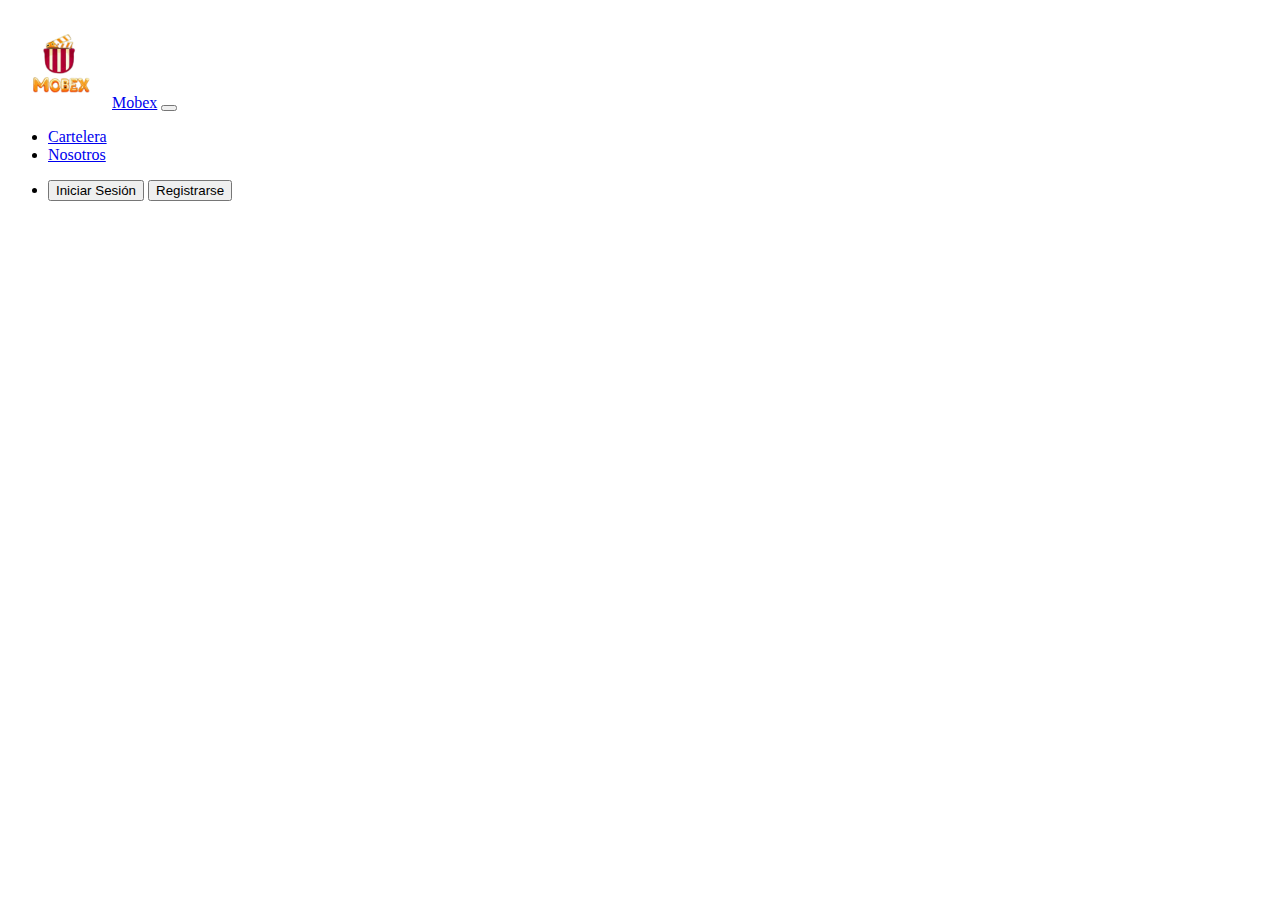
==== cartelera.html @ 95f7593b "cartelera" ====
<!doctype html>
<html lang="en">

<head>
  <title>Title</title>
  <!-- Required meta tags -->
  <meta charset="utf-8">
  <meta name="viewport" content="width=device-width, initial-scale=1, shrink-to-fit=no">

  <!-- Bootstrap CSS v5.2.1 -->
  <link href="https://cdn.jsdelivr.net/npm/bootstrap@5.2.1/dist/css/bootstrap.min.css" rel="stylesheet"
    integrity="sha384-iYQeCzEYFbKjA/T2uDLTpkwGzCiq6soy8tYaI1GyVh/UjpbCx/TYkiZhlZB6+fzT" crossorigin="anonymous">

</head>

<body>
  <header>
    <nav class="navbar navbar-expand-lg navbar-dark bg-dark">
        <div class="container-fluid">
          <img src="Recursos/Mobiex.png" alt="Hola" class="rounded float-start" width="100px" height="100px">
          <a class="navbar-brand" href="#">Mobex</a>
          <button class="navbar-toggler" type="button" data-bs-toggle="collapse" data-bs-target="#navbarColor01"
            aria-controls="navbarColor01" aria-expanded="false" aria-label="Toggle navigation">
            <span class="navbar-toggler-icon"></span>
          </button>
          <div class="collapse navbar-collapse" id="navbarColor01">
            <ul class="navbar-nav me-auto mb-2 mb-lg-0">
  
              <li class="nav-item">
                <a class="nav-link" href="cartelera.html">Cartelera</a>
              </li>
              <li class="nav-item">
                <a class="nav-link" href="nosotros.html">Nosotros</a>
              </li>
            </ul>
          </div>
          <div>
            <form class="d-flex" role="search">
              <ul class="navbar-nav me-auto mb-2 mb-lg-0">
                <li class="nav-item">
                  <button class="btn btn-outline-light" type="submit">Iniciar Sesión</button>
                  <button class="btn btn-outline-light" type="submit">Registrarse</button>
                </li>
              </ul>
            </form>
          </div>
  
        </div>
      </nav>
   
  </header>
  <main>

  </main>
  <footer>
    <!-- place footer here -->
  </footer>
  <!-- Bootstrap JavaScript Libraries -->
  <script src="https://cdn.jsdelivr.net/npm/@popperjs/core@2.11.6/dist/umd/popper.min.js"
    integrity="sha384-oBqDVmMz9ATKxIep9tiCxS/Z9fNfEXiDAYTujMAeBAsjFuCZSmKbSSUnQlmh/jp3" crossorigin="anonymous">
  </script>

  <script src="https://cdn.jsdelivr.net/npm/bootstrap@5.2.1/dist/js/bootstrap.min.js"
    integrity="sha384-7VPbUDkoPSGFnVtYi0QogXtr74QeVeeIs99Qfg5YCF+TidwNdjvaKZX19NZ/e6oz" crossorigin="anonymous">
  </script>
</body>

</html>
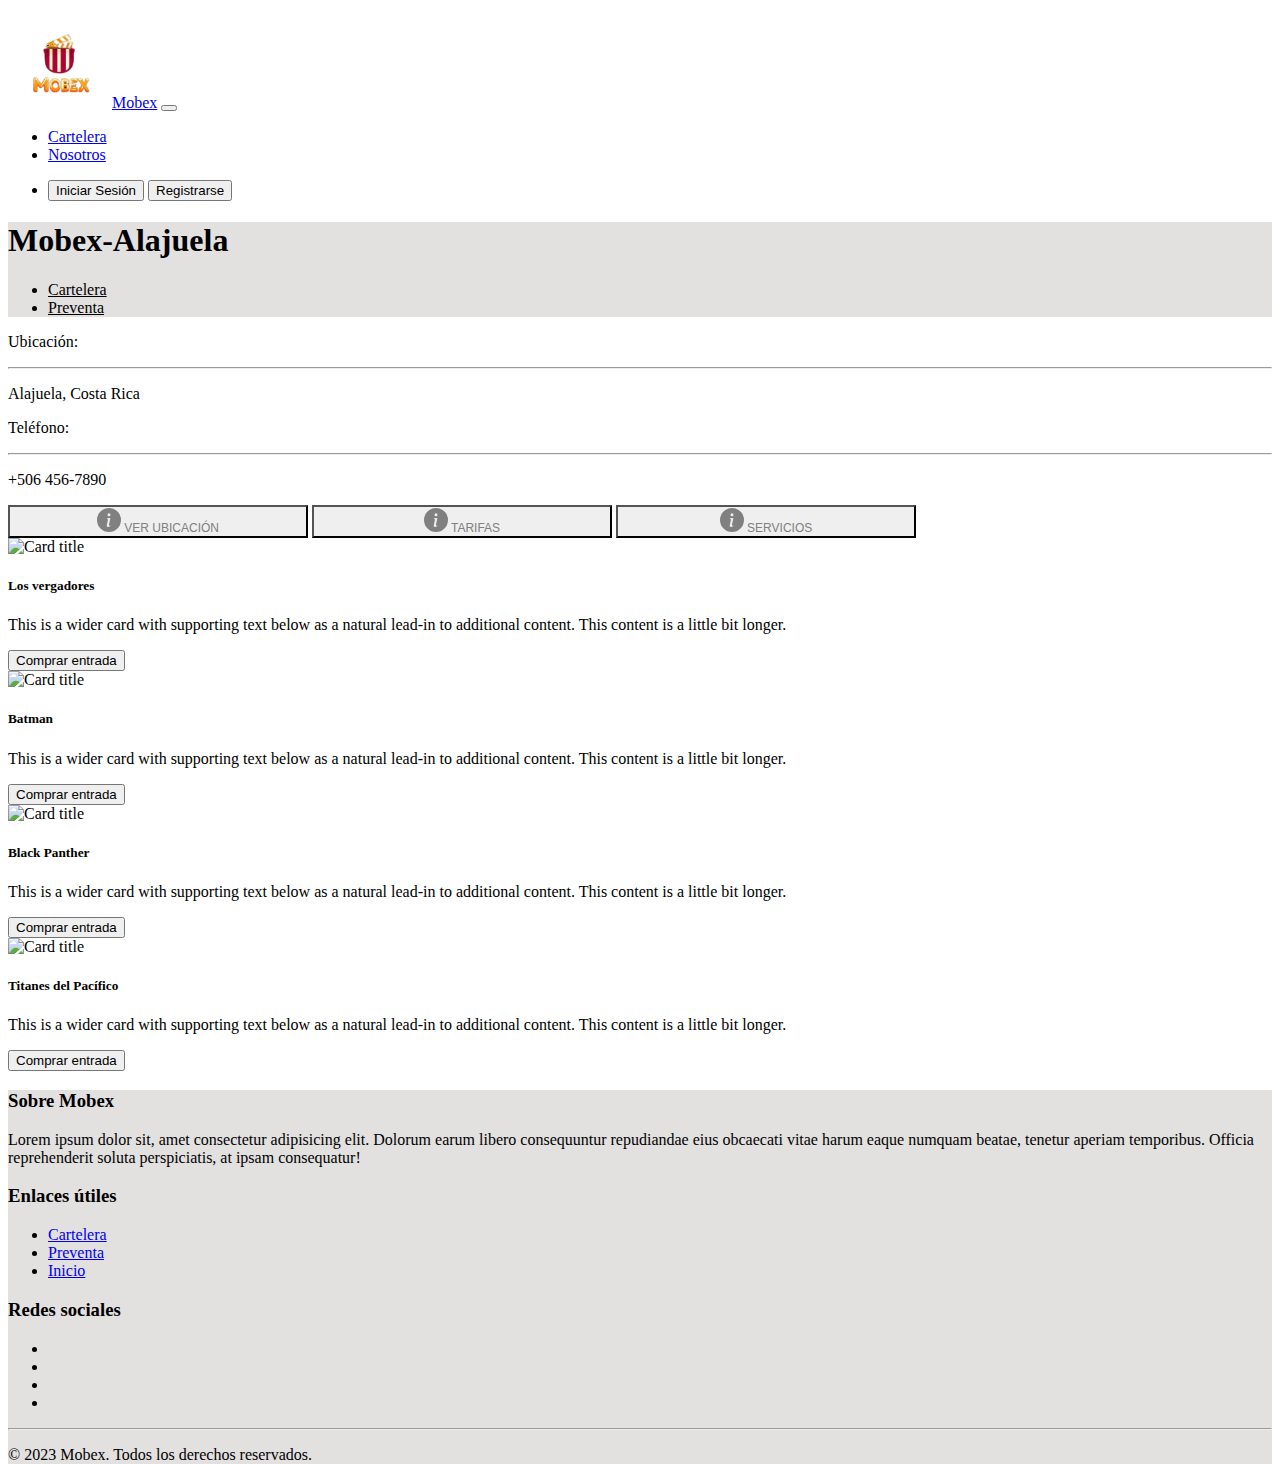
==== commit 828c51b3: "footer" ====
--- a/cartelera.html
+++ b/cartelera.html
@@ -8,12 +8,20 @@
   <meta name="viewport" content="width=device-width, initial-scale=1, shrink-to-fit=no">
 
   <!-- Bootstrap CSS v5.2.1 -->
+  <svg xmlns="http://www.w3.org/2000/svg" style="display: none;">
+    <symbol id="info-fill" fill="currentColor" viewBox="0 0 16 16">
+      <path d="M8 16A8 8 0 1 0 8 0a8 8 0 0 0 0 16zm.93-9.412-1 4.705c-.07.34.029.533.304.533.194 0 .487-.07.686-.246l-.088.416c-.287.346-.92.598-1.465.598-.703 0-1.002-.422-.808-1.319l.738-3.468c.064-.293.006-.399-.287-.47l-.451-.081.082-.381 2.29-.287zM8 5.5a1 1 0 1 1 0-2 1 1 0 0 1 0 2z"/>
+    </symbol>
+  </svg>
+  
   <link href="https://cdn.jsdelivr.net/npm/bootstrap@5.2.1/dist/css/bootstrap.min.css" rel="stylesheet"
     integrity="sha384-iYQeCzEYFbKjA/T2uDLTpkwGzCiq6soy8tYaI1GyVh/UjpbCx/TYkiZhlZB6+fzT" crossorigin="anonymous">
-
+    <style>
+      @import url(Index.css);
+    </style>
 </head>
 
-<body>
+<body >
   <header>
     <nav class="navbar navbar-expand-lg navbar-dark bg-dark">
         <div class="container-fluid">
@@ -44,25 +52,165 @@
               </ul>
             </form>
           </div>
-  
         </div>
       </nav>
+
+      <div style="background-color:  rgb(227, 224, 224);">
+        <div class="container pb-3 pt-3 mb-5" >
+            <div class="row">
+              <div class="col"></div> <!-- Columna vacía a la izquierda -->
+              <div class="col-md-6"> <!-- Columna de información -->
+                <h1 class="txtInfoCartelera">Mobex-Alajuela</h1>
+              </div>
+              <div class="col-md-3"> 
+                <ul class="nav nav-tabs" id="myTab" role="tablist">
+                    <li class="nav-item" role="presentation">
+                      <a class="nav-link txtInfoCartelera" href="cartelera.html">Cartelera</a>
+                    </li>
+                    <li class="nav-item">
+                      <a class="nav-link txtInfoCartelera" href="preventa.html">Preventa</a>
+                    </li>
+                  </ul>
+              </div>
+              <div class="col"></div> <!-- Columna vacía a la derecha -->
+            </div>
+          </div>
+     
+      </div>
+      
    
   </header>
+
   <main>
-
+    <div class="container">
+      <div class="row">
+        <div class="col"></div> <!-- Columna vacía a la izquierda -->
+        <div class="col-md-3"> <!-- Columna de información -->
+          <p class="fs-5 txtInfoCartelera">Ubicación:</p>
+          <hr>
+          <p>Alajuela, Costa Rica</p>
+          <p class="fs-5 txtInfoCartelera">Teléfono:</p>
+          <hr>
+          <p>+506 456-7890</p>
+          <div class="d-flex flex-column">
+            <button class="btn btn-outline-light d-flex align-items-center w-100 mb-2 btnInfoCartelera"> 
+              <svg class="bi flex-shrink-0 me-2" width="24" height="24" role="img" aria-label="Info:"><use xlink:href="#info-fill"/></svg>
+              <span class="text-start ms-4">VER UBICACIÓN</span>
+            </button>
+            <button class="btn btn-outline-light d-flex align-items-center w-100 mb-2 btnInfoCartelera"> 
+              <svg class="bi flex-shrink-0 me-2" width="24" height="24" role="img" aria-label="Info:"><use xlink:href="#info-fill"/></svg>
+              <span class="text-start ms-4">TARIFAS</span>
+            </button>
+            <button class="btn btn-outline-light d-flex align-items-center w-100 mb-2 btnInfoCartelera"> 
+              <svg class="bi flex-shrink-0 me-2" width="24" height="24" role="img" aria-label="Info:"><use xlink:href="#info-fill"/></svg>
+              <span class="text-start ms-4">SERVICIOS</span>
+            </button>
+          </div>
+          
+       
+        </div>
+        <div class="col-md-6"> <!-- Columna de cards -->
+          <div class="card mb-3">
+            <div class="row g-0">
+              <div class="col-md-4">
+                <img src="https://images2.alphacoders.com/589/589553.png" class="img-fluid rounded-start" alt="Card title">
+              </div>
+              <div class="col-md-8">
+                <div class="card-body">
+                  <h5 class="card-title">Los vergadores</h5>
+                  <p class="card-text">This is a wider card with supporting text below as a natural lead-in to additional content. This content is a little bit longer.</p>
+                <button class="btn btn-dark px-5">Comprar entrada</button>
+                </div>
+              </div>
+            </div>
+          </div>
+    
+          <div class="card mb-3">
+            <div class="row g-0">
+              <div class="col-md-4">
+                <img src="https://fondosmil.com/fondo/12758.jpg" class="img-fluid rounded-start" alt="Card title">
+              </div>
+              <div class="col-md-8">
+                <div class="card-body">
+                  <h5 class="card-title">Batman</h5>
+                  <p class="card-text">This is a wider card with supporting text below as a natural lead-in to additional content. This content is a little bit longer.</p>
+                  <button class="btn btn-dark px-5">Comprar entrada</button>
+                </div>
+              </div>
+            </div>
+          </div>
+    
+          <div class="card mb-3">
+            <div class="row g-0">
+              <div class="col-md-4">
+                <img src="https://www.xtrafondos.com/wallpapers/pelicula-pantera-negra-4216.jpg" class="img-fluid rounded-start" alt="Card title">
+              </div>
+              <div class="col-md-8">
+                <div class="card-body">
+                  <h5 class="card-title">Black Panther</h5>
+                  <p class="card-text">This is a wider card with supporting text below as a natural lead-in to additional content. This content is a little bit longer.</p>
+                  <button class="btn btn-dark px-5">Comprar entrada</button>
+                </div>
+              </div>
+            </div>
+          </div>
+          <div class="card mb-3">
+            <div class="row g-0">
+              <div class="col-md-4">
+                <img src="https://cdn.avpasion.com/wp-content/uploads/2022/11/pacific_rim1.jpg" class="img-fluid rounded-start" alt="Card title">
+              </div>
+              <div class="col-md-8">
+                <div class="card-body">
+                  <h5 class="card-title">Titanes del Pacífico</h5>
+                  <p class="card-text">This is a wider card with supporting text below as a natural lead-in to additional content. This content is a little bit longer.</p>
+                  <button class="btn btn-dark px-5">Comprar entrada</button>
+                </div>
+              </div>
+            </div>
+          </div>
+        </div>
+        <div class="col"></div> <!-- Columna vacía a la derecha -->
+      </div>
+    </div>
   </main>
-  <footer>
-    <!-- place footer here -->
+  <footer class="pt-4" style="background-color:  rgb(227, 224, 224);">
+    <div class="container ">
+      <div class="row">
+       <div class="col-xs-12 col-md-6 col-lg-4">
+        <h3>Sobre Mobex</h3>
+        <p>Lorem ipsum dolor sit, amet consectetur adipisicing elit. Dolorum earum libero consequuntur repudiandae eius obcaecati vitae harum eaque numquam beatae,
+           tenetur aperiam temporibus. Officia reprehenderit soluta perspiciatis, at ipsam consequatur!</p>
+       </div>
+       <div class="col-xs-12 col-md-6 col-lg-4">
+        <h3>Enlaces útiles</h3>
+        <ul>
+          <li><a class="text-decoration-none" href="cartelera.html">Cartelera</a></li>
+          <li><a class="text-decoration-none" href="preventa.html">Preventa</a></li>
+          <li><a class="text-decoration-none" href="Index.html">Inicio</a></li>
+        </ul>
+       </div>
+       <div class="col-xs-12 col-md-6 col-lg-4">
+        <h3>Redes sociales</h3>
+        <ul class="social-icons">
+          
+          <li><a href="#"><i class="fa-brands fa-facebook"></i></a></li>
+          <li><a href="#"><i class="fab fa-twitter"></i></a></li>
+          <li><a href="#"><i class="fab fa-instagram"></i></a></li>
+          <li><a href="#"><i class="fab fa-linkedin"></i></a></li>
+        </ul>
+       </div>
+      </div>
+      <hr>
+      <p class="text-center">© 2023 Mobex. Todos los derechos reservados.</p>
+    </div>
   </footer>
   <!-- Bootstrap JavaScript Libraries -->
   <script src="https://cdn.jsdelivr.net/npm/@popperjs/core@2.11.6/dist/umd/popper.min.js"
     integrity="sha384-oBqDVmMz9ATKxIep9tiCxS/Z9fNfEXiDAYTujMAeBAsjFuCZSmKbSSUnQlmh/jp3" crossorigin="anonymous">
   </script>
-
   <script src="https://cdn.jsdelivr.net/npm/bootstrap@5.2.1/dist/js/bootstrap.min.js"
     integrity="sha384-7VPbUDkoPSGFnVtYi0QogXtr74QeVeeIs99Qfg5YCF+TidwNdjvaKZX19NZ/e6oz" crossorigin="anonymous">
   </script>
+  <script src="https://kit.fontawesome.com/d7bdf83437.js" crossorigin="anonymous"></script>
 </body>
-
 </html>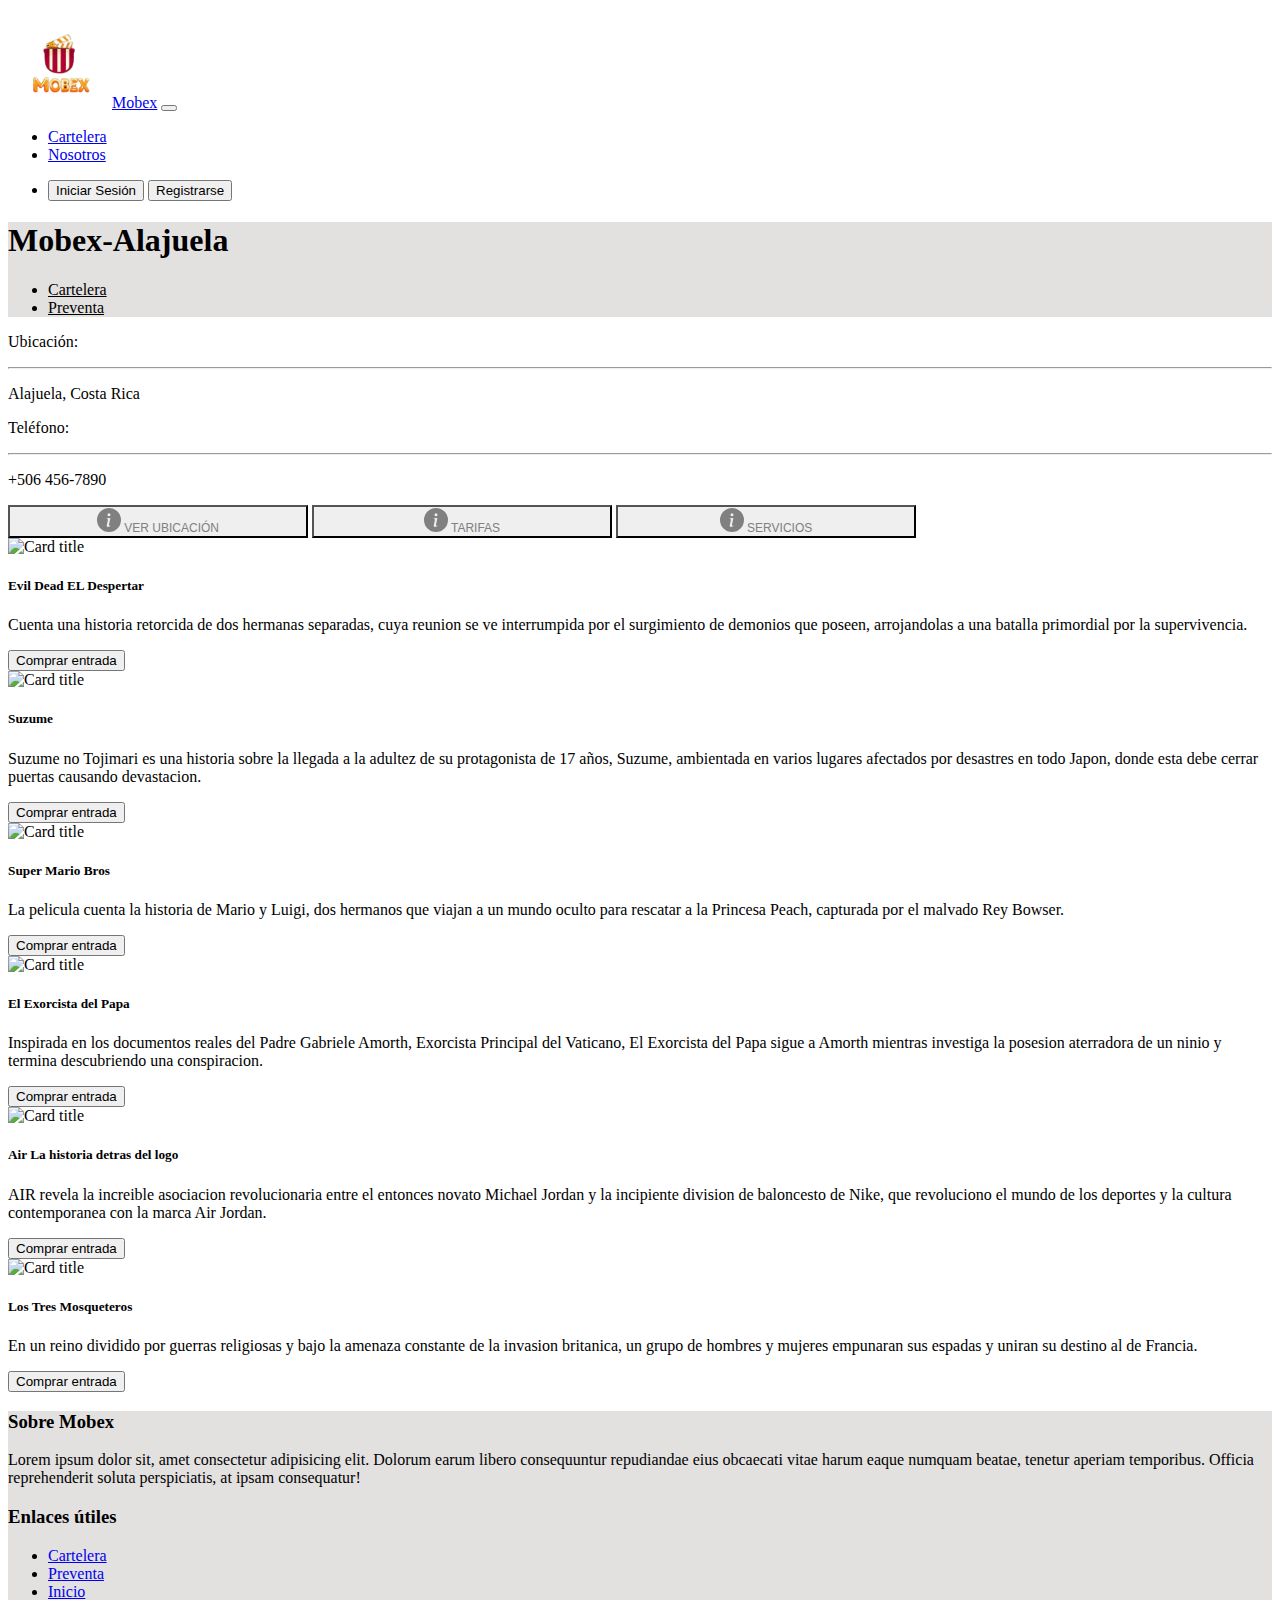
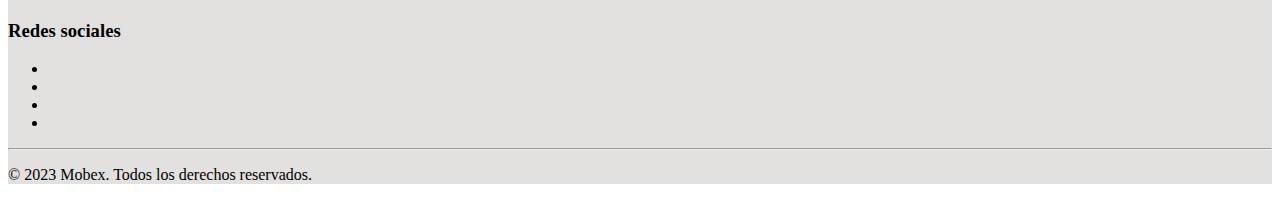
==== commit 083bd241: "Index y cartelera" ====
--- a/cartelera.html
+++ b/cartelera.html
@@ -2,215 +2,280 @@
 <html lang="en">
 
 <head>
-  <title>Title</title>
-  <!-- Required meta tags -->
-  <meta charset="utf-8">
-  <meta name="viewport" content="width=device-width, initial-scale=1, shrink-to-fit=no">
-
-  <!-- Bootstrap CSS v5.2.1 -->
-  <svg xmlns="http://www.w3.org/2000/svg" style="display: none;">
-    <symbol id="info-fill" fill="currentColor" viewBox="0 0 16 16">
-      <path d="M8 16A8 8 0 1 0 8 0a8 8 0 0 0 0 16zm.93-9.412-1 4.705c-.07.34.029.533.304.533.194 0 .487-.07.686-.246l-.088.416c-.287.346-.92.598-1.465.598-.703 0-1.002-.422-.808-1.319l.738-3.468c.064-.293.006-.399-.287-.47l-.451-.081.082-.381 2.29-.287zM8 5.5a1 1 0 1 1 0-2 1 1 0 0 1 0 2z"/>
-    </symbol>
-  </svg>
-  
-  <link href="https://cdn.jsdelivr.net/npm/bootstrap@5.2.1/dist/css/bootstrap.min.css" rel="stylesheet"
-    integrity="sha384-iYQeCzEYFbKjA/T2uDLTpkwGzCiq6soy8tYaI1GyVh/UjpbCx/TYkiZhlZB6+fzT" crossorigin="anonymous">
+    <title>Title</title>
+    <!-- Required meta tags -->
+    <meta charset="utf-8">
+    <meta name="viewport" content="width=device-width, initial-scale=1, shrink-to-fit=no">
+
+    <!-- Bootstrap CSS v5.2.1 -->
+    <svg xmlns="http://www.w3.org/2000/svg" style="display: none;">
+        <symbol id="info-fill" fill="currentColor" viewBox="0 0 16 16">
+            <path
+                d="M8 16A8 8 0 1 0 8 0a8 8 0 0 0 0 16zm.93-9.412-1 4.705c-.07.34.029.533.304.533.194 0 .487-.07.686-.246l-.088.416c-.287.346-.92.598-1.465.598-.703 0-1.002-.422-.808-1.319l.738-3.468c.064-.293.006-.399-.287-.47l-.451-.081.082-.381 2.29-.287zM8 5.5a1 1 0 1 1 0-2 1 1 0 0 1 0 2z" />
+        </symbol>
+    </svg>
+
+    <link href="https://cdn.jsdelivr.net/npm/bootstrap@5.2.1/dist/css/bootstrap.min.css" rel="stylesheet"
+        integrity="sha384-iYQeCzEYFbKjA/T2uDLTpkwGzCiq6soy8tYaI1GyVh/UjpbCx/TYkiZhlZB6+fzT" crossorigin="anonymous">
     <style>
-      @import url(Index.css);
+        @import url(Index.css);
     </style>
 </head>
 
-<body >
-  <header>
-    <nav class="navbar navbar-expand-lg navbar-dark bg-dark">
-        <div class="container-fluid">
-          <img src="Recursos/Mobiex.png" alt="Hola" class="rounded float-start" width="100px" height="100px">
-          <a class="navbar-brand" href="#">Mobex</a>
-          <button class="navbar-toggler" type="button" data-bs-toggle="collapse" data-bs-target="#navbarColor01"
-            aria-controls="navbarColor01" aria-expanded="false" aria-label="Toggle navigation">
-            <span class="navbar-toggler-icon"></span>
-          </button>
-          <div class="collapse navbar-collapse" id="navbarColor01">
-            <ul class="navbar-nav me-auto mb-2 mb-lg-0">
-  
-              <li class="nav-item">
-                <a class="nav-link" href="cartelera.html">Cartelera</a>
-              </li>
-              <li class="nav-item">
-                <a class="nav-link" href="nosotros.html">Nosotros</a>
-              </li>
-            </ul>
-          </div>
-          <div>
-            <form class="d-flex" role="search">
-              <ul class="navbar-nav me-auto mb-2 mb-lg-0">
-                <li class="nav-item">
-                  <button class="btn btn-outline-light" type="submit">Iniciar Sesión</button>
-                  <button class="btn btn-outline-light" type="submit">Registrarse</button>
-                </li>
-              </ul>
-            </form>
-          </div>
+<body>
+    <header>
+        <nav class="navbar navbar-expand-lg navbar-dark bg-dark">
+            <div class="container-fluid">
+                <img src="Recursos/Mobiex.png" alt="Hola" class="rounded float-start" width="100px" height="100px">
+                <a class="navbar-brand" href="Index.html">Mobex</a>
+                <button class="navbar-toggler" type="button" data-bs-toggle="collapse" data-bs-target="#navbarColor01"
+                    aria-controls="navbarColor01" aria-expanded="false" aria-label="Toggle navigation">
+                    <span class="navbar-toggler-icon"></span>
+                </button>
+                <div class="collapse navbar-collapse" id="navbarColor01">
+                    <ul class="navbar-nav me-auto mb-2 mb-lg-0">
+
+                        <li class="nav-item">
+                            <a class="nav-link" href="cartelera.html">Cartelera</a>
+                        </li>
+                        <li class="nav-item">
+                            <a class="nav-link" href="nosotros.html">Nosotros</a>
+                        </li>
+                    </ul>
+                </div>
+                <div>
+                    <form class="d-flex" role="search">
+                        <ul class="navbar-nav me-auto mb-2 mb-lg-0">
+                            <li class="nav-item">
+                                <button class="btn btn-outline-light" type="submit">Iniciar Sesión</button>
+                                <button class="btn btn-outline-light" type="submit">Registrarse</button>
+                            </li>
+                        </ul>
+                    </form>
+                </div>
+            </div>
+        </nav>
+
+        <div style="background-color:  rgb(227, 224, 224);">
+            <div class="container pb-3 pt-3 mb-5">
+                <div class="row">
+                    <div class="col"></div> <!-- Columna vacía a la izquierda -->
+                    <div class="col-md-6"> <!-- Columna de información -->
+                        <h1 class="txtInfoCartelera">Mobex-Alajuela</h1>
+                    </div>
+                    <div class="col-md-3">
+                        <ul class="nav nav-tabs" id="myTab" role="tablist">
+                            <li class="nav-item" role="presentation">
+                                <a class="nav-link txtInfoCartelera" href="cartelera.html">Cartelera</a>
+                            </li>
+                            <li class="nav-item">
+                                <a class="nav-link txtInfoCartelera" href="preventa.html">Preventa</a>
+                            </li>
+                        </ul>
+                    </div>
+                    <div class="col"></div> <!-- Columna vacía a la derecha -->
+                </div>
+            </div>
+
         </div>
-      </nav>
-
-      <div style="background-color:  rgb(227, 224, 224);">
-        <div class="container pb-3 pt-3 mb-5" >
+
+
+    </header>
+
+    <main>
+        <div class="container">
             <div class="row">
-              <div class="col"></div> <!-- Columna vacía a la izquierda -->
-              <div class="col-md-6"> <!-- Columna de información -->
-                <h1 class="txtInfoCartelera">Mobex-Alajuela</h1>
-              </div>
-              <div class="col-md-3"> 
-                <ul class="nav nav-tabs" id="myTab" role="tablist">
-                    <li class="nav-item" role="presentation">
-                      <a class="nav-link txtInfoCartelera" href="cartelera.html">Cartelera</a>
-                    </li>
-                    <li class="nav-item">
-                      <a class="nav-link txtInfoCartelera" href="preventa.html">Preventa</a>
-                    </li>
-                  </ul>
-              </div>
-              <div class="col"></div> <!-- Columna vacía a la derecha -->
-            </div>
-          </div>
-     
-      </div>
-      
-   
-  </header>
-
-  <main>
-    <div class="container">
-      <div class="row">
-        <div class="col"></div> <!-- Columna vacía a la izquierda -->
-        <div class="col-md-3"> <!-- Columna de información -->
-          <p class="fs-5 txtInfoCartelera">Ubicación:</p>
-          <hr>
-          <p>Alajuela, Costa Rica</p>
-          <p class="fs-5 txtInfoCartelera">Teléfono:</p>
-          <hr>
-          <p>+506 456-7890</p>
-          <div class="d-flex flex-column">
-            <button class="btn btn-outline-light d-flex align-items-center w-100 mb-2 btnInfoCartelera"> 
-              <svg class="bi flex-shrink-0 me-2" width="24" height="24" role="img" aria-label="Info:"><use xlink:href="#info-fill"/></svg>
-              <span class="text-start ms-4">VER UBICACIÓN</span>
-            </button>
-            <button class="btn btn-outline-light d-flex align-items-center w-100 mb-2 btnInfoCartelera"> 
-              <svg class="bi flex-shrink-0 me-2" width="24" height="24" role="img" aria-label="Info:"><use xlink:href="#info-fill"/></svg>
-              <span class="text-start ms-4">TARIFAS</span>
-            </button>
-            <button class="btn btn-outline-light d-flex align-items-center w-100 mb-2 btnInfoCartelera"> 
-              <svg class="bi flex-shrink-0 me-2" width="24" height="24" role="img" aria-label="Info:"><use xlink:href="#info-fill"/></svg>
-              <span class="text-start ms-4">SERVICIOS</span>
-            </button>
-          </div>
-          
-       
+                <div class="col"></div> <!-- Columna vacía a la izquierda -->
+                <div class="col-md-3"> <!-- Columna de información -->
+                    <p class="fs-5 txtInfoCartelera">Ubicación:</p>
+                    <hr>
+                    <p>Alajuela, Costa Rica</p>
+                    <p class="fs-5 txtInfoCartelera">Teléfono:</p>
+                    <hr>
+                    <p>+506 456-7890</p>
+                    <div class="d-flex flex-column">
+                        <button class="btn btn-outline-light d-flex align-items-center w-100 mb-2 btnInfoCartelera">
+                            <svg class="bi flex-shrink-0 me-2" width="24" height="24" role="img" aria-label="Info:">
+                                <use xlink:href="#info-fill" />
+                            </svg>
+                            <span class="text-start ms-4">VER UBICACIÓN</span>
+                        </button>
+                        <button class="btn btn-outline-light d-flex align-items-center w-100 mb-2 btnInfoCartelera">
+                            <svg class="bi flex-shrink-0 me-2" width="24" height="24" role="img" aria-label="Info:">
+                                <use xlink:href="#info-fill" />
+                            </svg>
+                            <span class="text-start ms-4">TARIFAS</span>
+                        </button>
+                        <button class="btn btn-outline-light d-flex align-items-center w-100 mb-2 btnInfoCartelera">
+                            <svg class="bi flex-shrink-0 me-2" width="24" height="24" role="img" aria-label="Info:">
+                                <use xlink:href="#info-fill" />
+                            </svg>
+                            <span class="text-start ms-4">SERVICIOS</span>
+                        </button>
+                    </div>
+
+
+                </div>
+                <div class="col-md-6"> <!-- Columna de cards -->
+                    <div class="card mb-3">
+                        <div class="row g-0">
+                            <div class="col-md-4">
+                                <img src="https://cinemarkmedia.modyocdn.com/ca/300x400/92999.jpg?version=1682359200000"
+                                    class="img-fluid rounded-start" alt="Card title">
+                            </div>
+                            <div class="col-md-8">
+                                <div class="card-body">
+                                    <h5 class="card-title">Evil Dead EL Despertar</h5>
+                                    <p class="card-text">Cuenta una historia retorcida de dos hermanas separadas, cuya
+                                        reunion se ve interrumpida por el surgimiento de demonios que poseen,
+                                        arrojandolas a una batalla primordial por la supervivencia.</p>
+                                    <button class="btn btn-dark px-5">Comprar entrada</button>
+                                </div>
+                            </div>
+                        </div>
+                    </div>
+
+                    <div class="card mb-3">
+                        <div class="row g-0">
+                            <div class="col-md-4">
+                                <img src="https://cinemarkmedia.modyocdn.com/ca/300x400/92977.jpg?version=1682362800000"
+                                    class="img-fluid rounded-start" alt="Card title">
+                            </div>
+                            <div class="col-md-8">
+                                <div class="card-body">
+                                    <h5 class="card-title">Suzume</h5>
+                                    <p class="card-text">Suzume no Tojimari es una historia sobre la llegada a la
+                                        adultez de su protagonista
+                                        de 17 años, Suzume, ambientada en varios lugares afectados por desastres en
+                                        todo
+                                        Japon, donde esta debe
+                                        cerrar puertas causando devastacion.</p>
+                                    <button class="btn btn-dark px-5">Comprar entrada</button>
+                                </div>
+                            </div>
+                        </div>
+                    </div>
+
+                    <div class="card mb-3">
+                        <div class="row g-0">
+                            <div class="col-md-4">
+                                <img src="https://cinemarkmedia.modyocdn.com/ca/300x400/92647.jpg?version=1682362800000"
+                                    class="img-fluid rounded-start" alt="Card title">
+                            </div>
+                            <div class="col-md-8">
+                                <div class="card-body">
+                                    <h5 class="card-title">Super Mario Bros</h5>
+                                    <p class="card-text">La pelicula cuenta la historia de Mario y Luigi, dos hermanos
+                                        que viajan a un mundo
+                                        oculto para rescatar a la Princesa Peach, capturada por el malvado Rey Bowser.
+                                    </p>
+                                    <button class="btn btn-dark px-5">Comprar entrada</button>
+                                </div>
+                            </div>
+                        </div>
+                    </div>
+                    <div class="card mb-3">
+                        <div class="row g-0">
+                            <div class="col-md-4">
+                                <img src="https://cinemarkmedia.modyocdn.com/ca/300x400/93057.jpg?version=1682398800000"
+                                    class="img-fluid rounded-start" alt="Card title">
+                            </div>
+                            <div class="col-md-8">
+                                <div class="card-body">
+                                    <h5 class="card-title">El Exorcista del Papa</h5>
+                                    <p class="card-text">Inspirada en los documentos reales del Padre Gabriele Amorth,
+                                        Exorcista Principal del
+                                        Vaticano, El Exorcista del Papa sigue a Amorth mientras investiga la posesion
+                                        aterradora de un ninio y
+                                        termina descubriendo una conspiracion.</p>
+                                    <button class="btn btn-dark px-5">Comprar entrada</button>
+                                </div>
+                            </div>
+                        </div>
+                    </div>
+                    <div class="card mb-3">
+                        <div class="row g-0">
+                            <div class="col-md-4">
+                                <img src="https://cinemarkmedia.modyocdn.com/ca/300x400/92919.jpg?version=1682362800000"
+                                    class="img-fluid rounded-start" alt="Card title">
+                            </div>
+                            <div class="col-md-8">
+                                <div class="card-body">
+                                    <h5 class="card-title">Air La historia detras del logo</h5>
+                                    <p class="card-text">AIR revela la increible asociacion revolucionaria entre el
+                                        entonces novato Michael
+                                        Jordan y la incipiente division de baloncesto de Nike, que revoluciono el mundo
+                                        de los deportes y la
+                                        cultura contemporanea con la marca Air Jordan.</p>
+                                    <button class="btn btn-dark px-5">Comprar entrada</button>
+                                </div>
+                            </div>
+                        </div>
+                    </div>
+                    <div class="card mb-3">
+                        <div class="row g-0">
+                            <div class="col-md-4">
+                                <img src="https://cinemarkmedia.modyocdn.com/ca/300x400/93012.jpg?version=1682359200000"
+                                    class="img-fluid rounded-start" alt="Card title">
+                            </div>
+                            <div class="col-md-8">
+                                <div class="card-body">
+                                    <h5 class="card-title">Los Tres Mosqueteros</h5>
+                                    <p class="card-text">En un reino dividido por guerras religiosas y bajo la amenaza
+                                        constante de la
+                                        invasion
+                                        britanica, un grupo de hombres y mujeres empunaran sus espadas y uniran su
+                                        destino al de Francia.</p>
+                                    <button class="btn btn-dark px-5">Comprar entrada</button>
+                                </div>
+                            </div>
+                        </div>
+                    </div>
+                </div>
+                <div class="col"></div> <!-- Columna vacía a la derecha -->
+            </div>
         </div>
-        <div class="col-md-6"> <!-- Columna de cards -->
-          <div class="card mb-3">
-            <div class="row g-0">
-              <div class="col-md-4">
-                <img src="https://images2.alphacoders.com/589/589553.png" class="img-fluid rounded-start" alt="Card title">
-              </div>
-              <div class="col-md-8">
-                <div class="card-body">
-                  <h5 class="card-title">Los vergadores</h5>
-                  <p class="card-text">This is a wider card with supporting text below as a natural lead-in to additional content. This content is a little bit longer.</p>
-                <button class="btn btn-dark px-5">Comprar entrada</button>
-                </div>
-              </div>
-            </div>
-          </div>
-    
-          <div class="card mb-3">
-            <div class="row g-0">
-              <div class="col-md-4">
-                <img src="https://fondosmil.com/fondo/12758.jpg" class="img-fluid rounded-start" alt="Card title">
-              </div>
-              <div class="col-md-8">
-                <div class="card-body">
-                  <h5 class="card-title">Batman</h5>
-                  <p class="card-text">This is a wider card with supporting text below as a natural lead-in to additional content. This content is a little bit longer.</p>
-                  <button class="btn btn-dark px-5">Comprar entrada</button>
-                </div>
-              </div>
-            </div>
-          </div>
-    
-          <div class="card mb-3">
-            <div class="row g-0">
-              <div class="col-md-4">
-                <img src="https://www.xtrafondos.com/wallpapers/pelicula-pantera-negra-4216.jpg" class="img-fluid rounded-start" alt="Card title">
-              </div>
-              <div class="col-md-8">
-                <div class="card-body">
-                  <h5 class="card-title">Black Panther</h5>
-                  <p class="card-text">This is a wider card with supporting text below as a natural lead-in to additional content. This content is a little bit longer.</p>
-                  <button class="btn btn-dark px-5">Comprar entrada</button>
-                </div>
-              </div>
-            </div>
-          </div>
-          <div class="card mb-3">
-            <div class="row g-0">
-              <div class="col-md-4">
-                <img src="https://cdn.avpasion.com/wp-content/uploads/2022/11/pacific_rim1.jpg" class="img-fluid rounded-start" alt="Card title">
-              </div>
-              <div class="col-md-8">
-                <div class="card-body">
-                  <h5 class="card-title">Titanes del Pacífico</h5>
-                  <p class="card-text">This is a wider card with supporting text below as a natural lead-in to additional content. This content is a little bit longer.</p>
-                  <button class="btn btn-dark px-5">Comprar entrada</button>
-                </div>
-              </div>
-            </div>
-          </div>
+    </main>
+    <footer class="pt-4" style="background-color:  rgb(227, 224, 224);">
+        <div class="container ">
+            <div class="row">
+                <div class="col-xs-12 col-md-6 col-lg-4">
+                    <h3>Sobre Mobex</h3>
+                    <p>Lorem ipsum dolor sit, amet consectetur adipisicing elit. Dolorum earum libero consequuntur
+                        repudiandae eius obcaecati vitae harum eaque numquam beatae,
+                        tenetur aperiam temporibus. Officia reprehenderit soluta perspiciatis, at ipsam consequatur!</p>
+                </div>
+                <div class="col-xs-12 col-md-6 col-lg-4">
+                    <h3>Enlaces útiles</h3>
+                    <ul>
+                        <li><a class="text-decoration-none" href="cartelera.html">Cartelera</a></li>
+                        <li><a class="text-decoration-none" href="preventa.html">Preventa</a></li>
+                        <li><a class="text-decoration-none" href="Index.html">Inicio</a></li>
+                    </ul>
+                </div>
+                <div class="col-xs-12 col-md-6 col-lg-4">
+                    <h3>Redes sociales</h3>
+                    <ul class="social-icons">
+
+                        <li><a href="#"><i class="fa-brands fa-facebook"></i></a></li>
+                        <li><a href="#"><i class="fab fa-twitter"></i></a></li>
+                        <li><a href="#"><i class="fab fa-instagram"></i></a></li>
+                        <li><a href="#"><i class="fab fa-linkedin"></i></a></li>
+                    </ul>
+                </div>
+            </div>
+            <hr>
+            <p class="text-center">© 2023 Mobex. Todos los derechos reservados.</p>
         </div>
-        <div class="col"></div> <!-- Columna vacía a la derecha -->
-      </div>
-    </div>
-  </main>
-  <footer class="pt-4" style="background-color:  rgb(227, 224, 224);">
-    <div class="container ">
-      <div class="row">
-       <div class="col-xs-12 col-md-6 col-lg-4">
-        <h3>Sobre Mobex</h3>
-        <p>Lorem ipsum dolor sit, amet consectetur adipisicing elit. Dolorum earum libero consequuntur repudiandae eius obcaecati vitae harum eaque numquam beatae,
-           tenetur aperiam temporibus. Officia reprehenderit soluta perspiciatis, at ipsam consequatur!</p>
-       </div>
-       <div class="col-xs-12 col-md-6 col-lg-4">
-        <h3>Enlaces útiles</h3>
-        <ul>
-          <li><a class="text-decoration-none" href="cartelera.html">Cartelera</a></li>
-          <li><a class="text-decoration-none" href="preventa.html">Preventa</a></li>
-          <li><a class="text-decoration-none" href="Index.html">Inicio</a></li>
-        </ul>
-       </div>
-       <div class="col-xs-12 col-md-6 col-lg-4">
-        <h3>Redes sociales</h3>
-        <ul class="social-icons">
-          
-          <li><a href="#"><i class="fa-brands fa-facebook"></i></a></li>
-          <li><a href="#"><i class="fab fa-twitter"></i></a></li>
-          <li><a href="#"><i class="fab fa-instagram"></i></a></li>
-          <li><a href="#"><i class="fab fa-linkedin"></i></a></li>
-        </ul>
-       </div>
-      </div>
-      <hr>
-      <p class="text-center">© 2023 Mobex. Todos los derechos reservados.</p>
-    </div>
-  </footer>
-  <!-- Bootstrap JavaScript Libraries -->
-  <script src="https://cdn.jsdelivr.net/npm/@popperjs/core@2.11.6/dist/umd/popper.min.js"
-    integrity="sha384-oBqDVmMz9ATKxIep9tiCxS/Z9fNfEXiDAYTujMAeBAsjFuCZSmKbSSUnQlmh/jp3" crossorigin="anonymous">
-  </script>
-  <script src="https://cdn.jsdelivr.net/npm/bootstrap@5.2.1/dist/js/bootstrap.min.js"
-    integrity="sha384-7VPbUDkoPSGFnVtYi0QogXtr74QeVeeIs99Qfg5YCF+TidwNdjvaKZX19NZ/e6oz" crossorigin="anonymous">
-  </script>
-  <script src="https://kit.fontawesome.com/d7bdf83437.js" crossorigin="anonymous"></script>
+    </footer>
+    <!-- Bootstrap JavaScript Libraries -->
+    <script src="https://cdn.jsdelivr.net/npm/@popperjs/core@2.11.6/dist/umd/popper.min.js"
+        integrity="sha384-oBqDVmMz9ATKxIep9tiCxS/Z9fNfEXiDAYTujMAeBAsjFuCZSmKbSSUnQlmh/jp3" crossorigin="anonymous">
+        </script>
+    <script src="https://cdn.jsdelivr.net/npm/bootstrap@5.2.1/dist/js/bootstrap.min.js"
+        integrity="sha384-7VPbUDkoPSGFnVtYi0QogXtr74QeVeeIs99Qfg5YCF+TidwNdjvaKZX19NZ/e6oz" crossorigin="anonymous">
+        </script>
+    <script src="https://kit.fontawesome.com/d7bdf83437.js" crossorigin="anonymous"></script>
 </body>
+
 </html>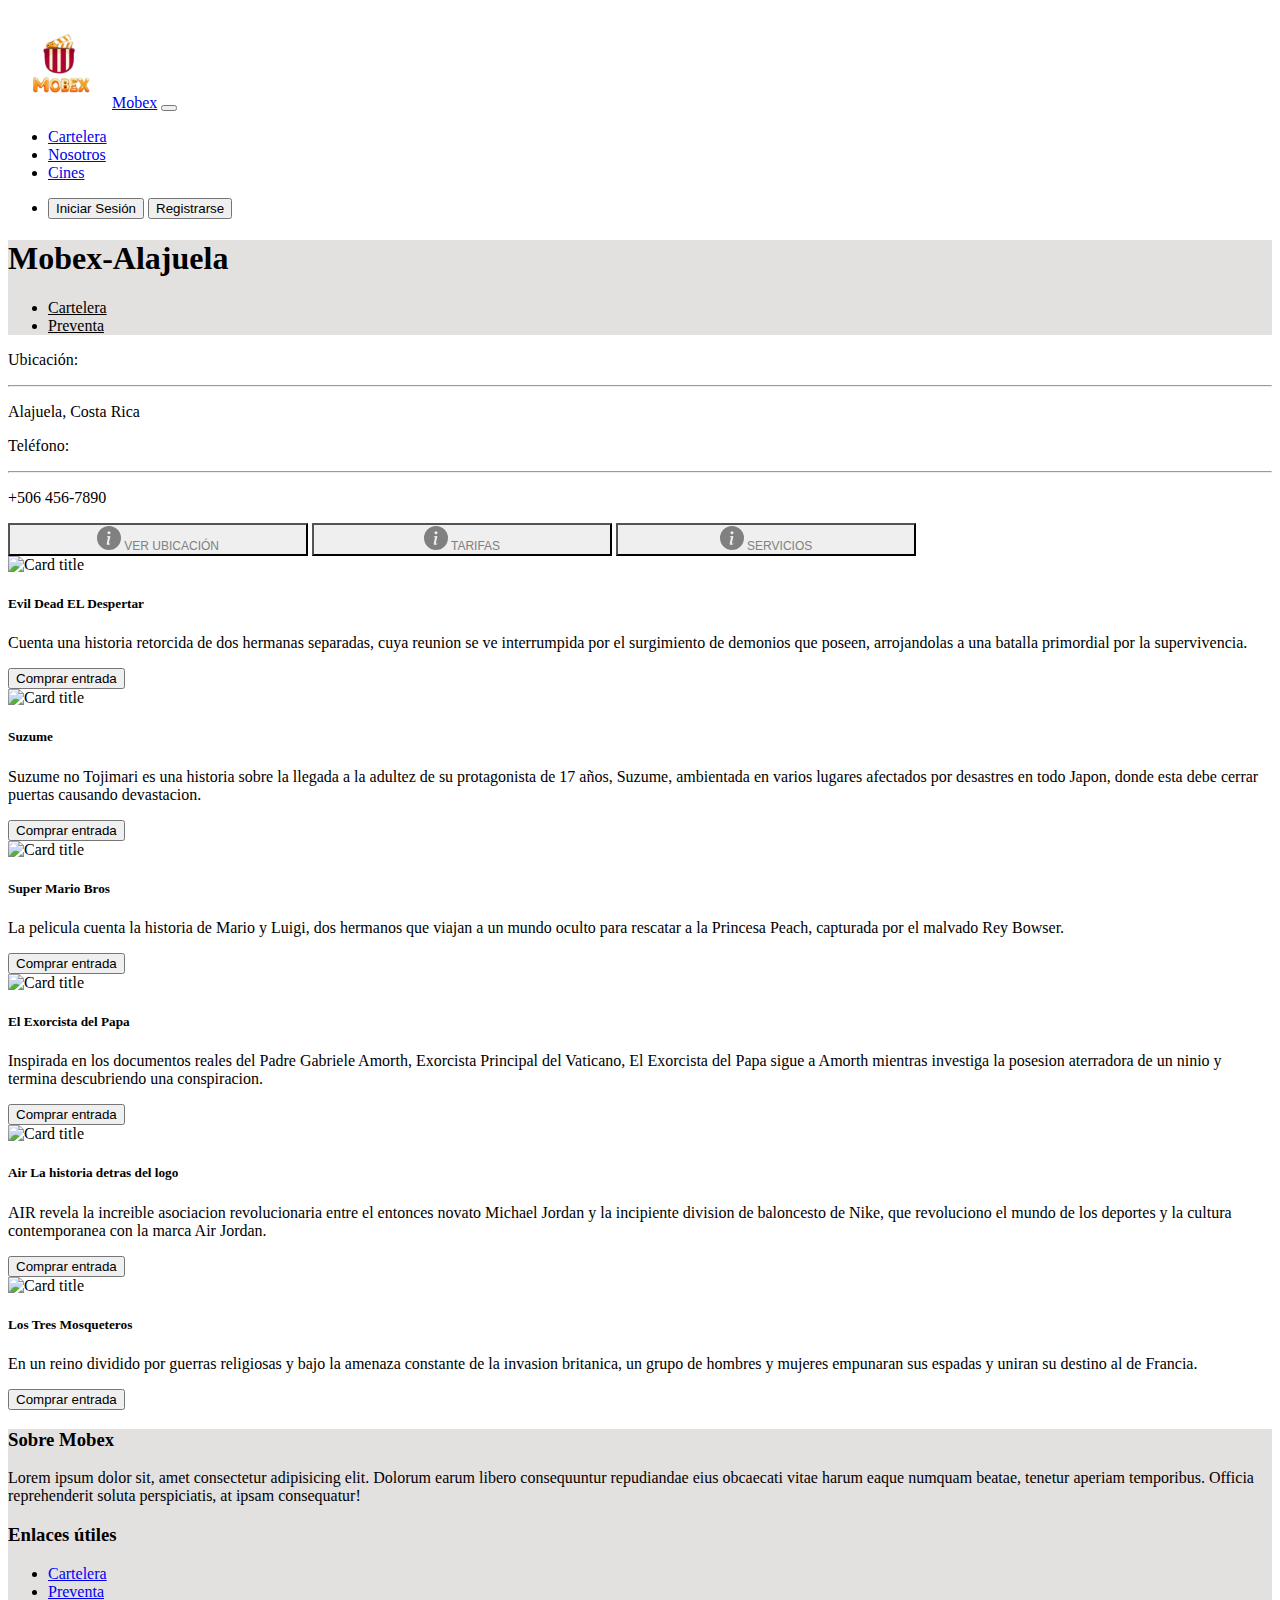
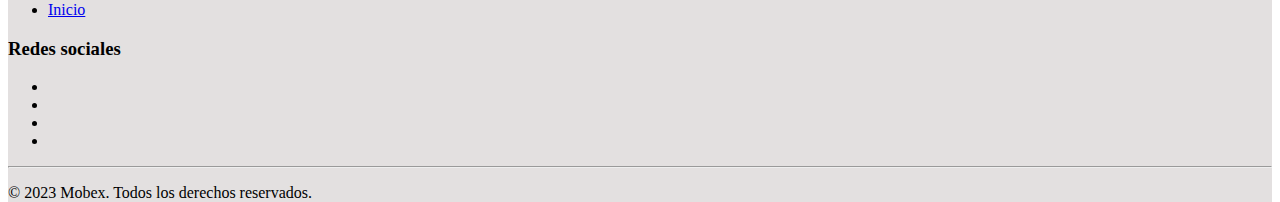
==== commit 857b9519: "Cines" ====
--- a/cartelera.html
+++ b/cartelera.html
@@ -40,6 +40,9 @@
                         </li>
                         <li class="nav-item">
                             <a class="nav-link" href="nosotros.html">Nosotros</a>
+                        </li>
+                        <li class="nav-item">
+                            <a class="nav-link" href="cines.html">Cines</a>
                         </li>
                     </ul>
                 </div>
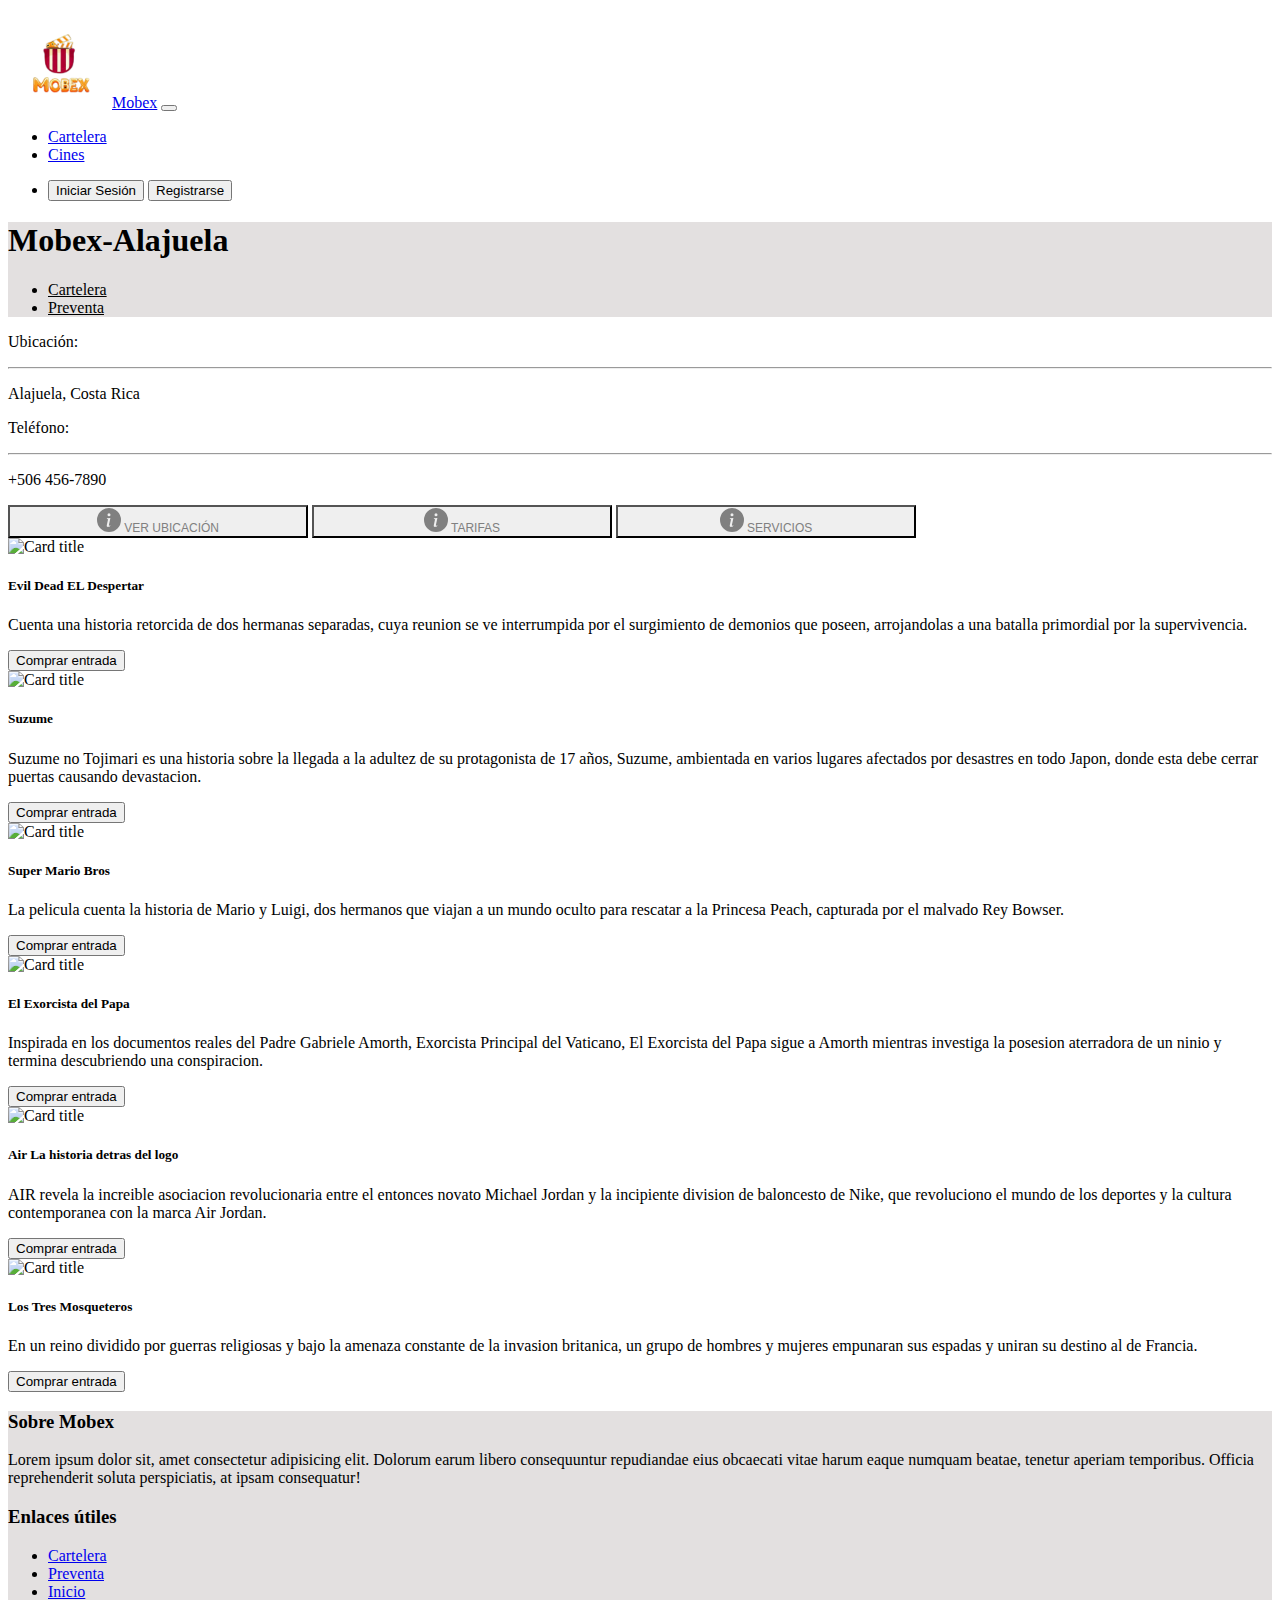
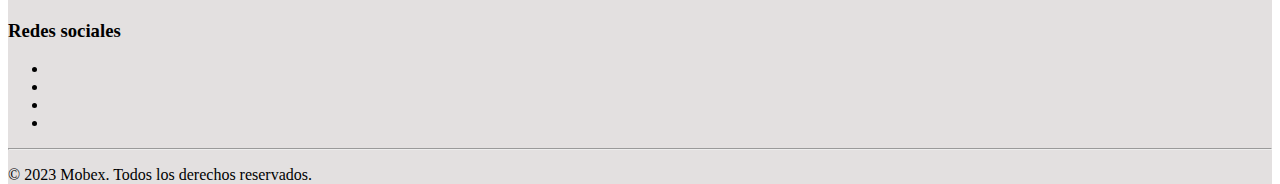
==== commit e3c0e8c3: "final" ====
--- a/cartelera.html
+++ b/cartelera.html
@@ -37,9 +37,6 @@
 
                         <li class="nav-item">
                             <a class="nav-link" href="cartelera.html">Cartelera</a>
-                        </li>
-                        <li class="nav-item">
-                            <a class="nav-link" href="nosotros.html">Nosotros</a>
                         </li>
                         <li class="nav-item">
                             <a class="nav-link" href="cines.html">Cines</a>
